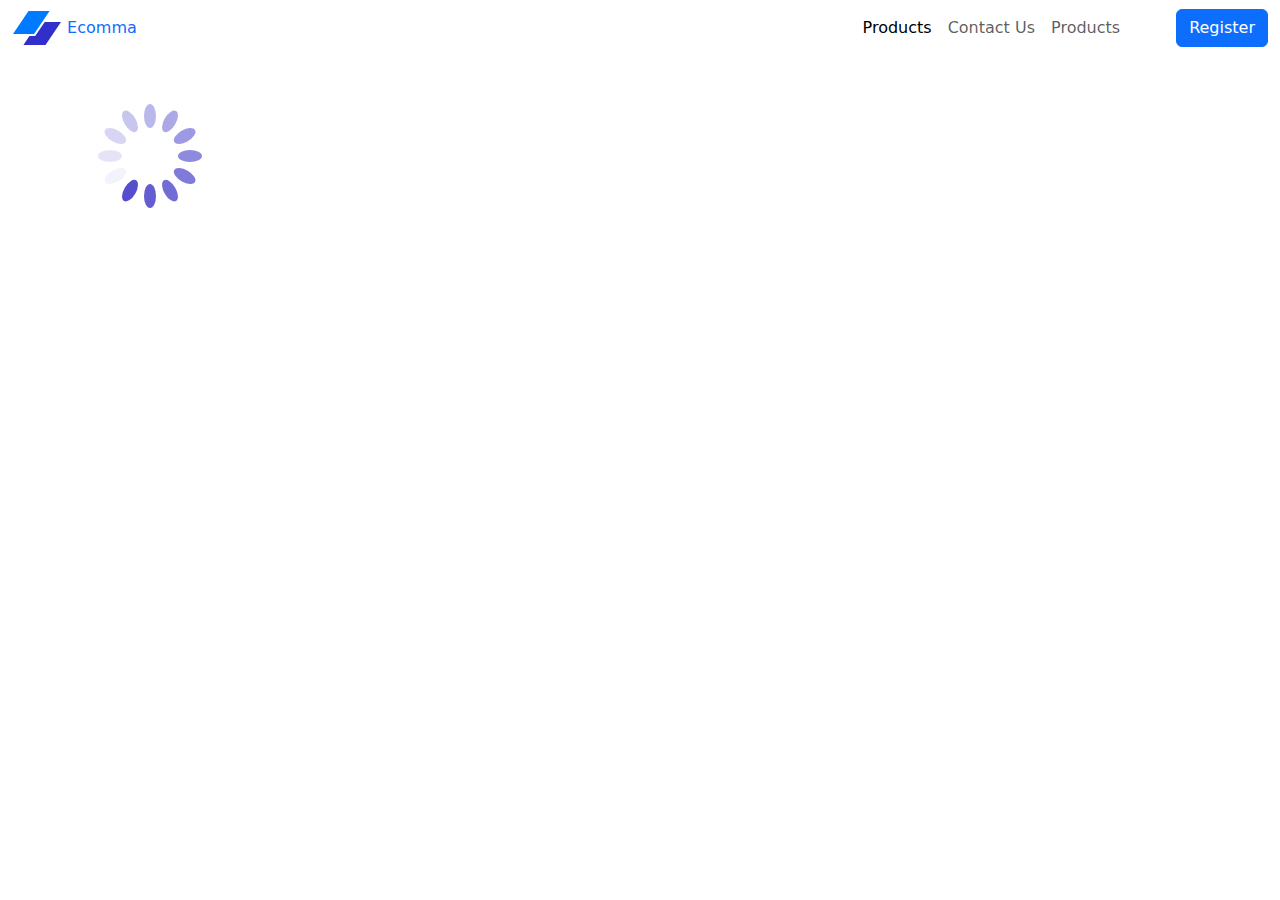
==== src/productDetiales/index.html @ c33707c0 "deploy" ====
<!DOCTYPE html>
<html lang="en">
  <head>
    <meta charset="UTF-8" />
    <meta name="viewport" content="width=device-width, initial-scale=1.0" />
    <link
      rel="stylesheet"
      href="https://cdnjs.cloudflare.com/ajax/libs/font-awesome/6.0.0-beta3/css/all.min.css"
    />
    <link
      href="https://cdn.jsdelivr.net/npm/bootstrap@5.3.3/dist/css/bootstrap.min.css"
      rel="stylesheet"
      integrity="sha384-QWTKZyjpPEjISv5WaRU9OFeRpok6YctnYmDr5pNlyT2bRjXh0JMhjY6hW+ALEwIH"
      crossorigin="anonymous"
    />
    <link rel="stylesheet" href="../../shared/shared.css" />
    <title>Document</title>
  </head>
  <body >
    <!-- product-section when data come -->
    <div
      class="d-flex justify-content-center align-items-center"
      id="product-section"
    >
      <img src="/assets/loading.svg" alt="" />
    </div>

    <script src="script/proDetials.js" type="module"></script>
    <script src="/shared/functions.js" type="module"></script>
    <script
      src="https://cdn.jsdelivr.net/npm/bootstrap@5.3.3/dist/js/bootstrap.bundle.min.js"
      integrity="sha384-YvpcrYf0tY3lHB60NNkmXc5s9fDVZLESaAA55NDzOxhy9GkcIdslK1eN7N6jIeHz"
      crossorigin="anonymous"
    ></script>
  </body>
</html>
---- shared/shared.css ----
*{
    margin: 0;
    box-sizing: border-box;
    padding: 0;
}
:root{
    --padding-x :12px;
    --padding-y :8px;
    --primary-color :#524bcc;
    --background-color: #cccc;
    --color-gray:#7e7777;;
}

header{
    padding: 2em;
    display: flex;
    justify-content: space-around;
    align-items: center;
    /* background-color: black; */
}

.logo-part{
    display: flex;
    align-items: center;
    column-gap: 1em;
}
.logo-part a{
    display: flex;
    column-gap: 1em;
    align-items: center;
    text-decoration: none;
}
.nav-list ul{
    display: flex;
    align-items: center;
    column-gap: 2em;
    list-style: none;

}
.cart-section{
    display: flex;
    align-items: center;
    column-gap: 5px;
}

.cart-section a{
   text-decoration: none;
   color: var(--primary-color);
   font-weight: bold;
    font-size: 20px;
}
.cart-section span{
   color: var(--color-gray);
}
.nav-list ul a{
    text-decoration: none;
    color: var(--color-gray);
    font-weight: bold;
}

img{
    width: 300px;
    height: 200px;
    object-fit: contain;
}

.user-section{
    display: flex;
    align-items: center;
    column-gap: 2em;
}
.user-section h3{
    display: flex;
    align-items: center;
    column-gap: 1em;
    /* color: var(--color-gray); */
    font-weight: bold;
}
.user-section button{
   font-weight: bold;
   padding: 9px 2rem;
   border: none;
   background-color: var(--primary-color);
   color: white;
   border-radius: 1em;
   transition: 1s ease-in-out;
}

.user-section .login:hover{
   
    background-color: green;
 }

 .user-section .logout:hover{
   
    background-color: red;
 }


 
#footer-contianer{
    display: flex;
    justify-content: space-around;

}

#icon-contianer{
    margin-top: 1em;
    display: flex;
    justify-content: space-around;
    gap: 1em;
}
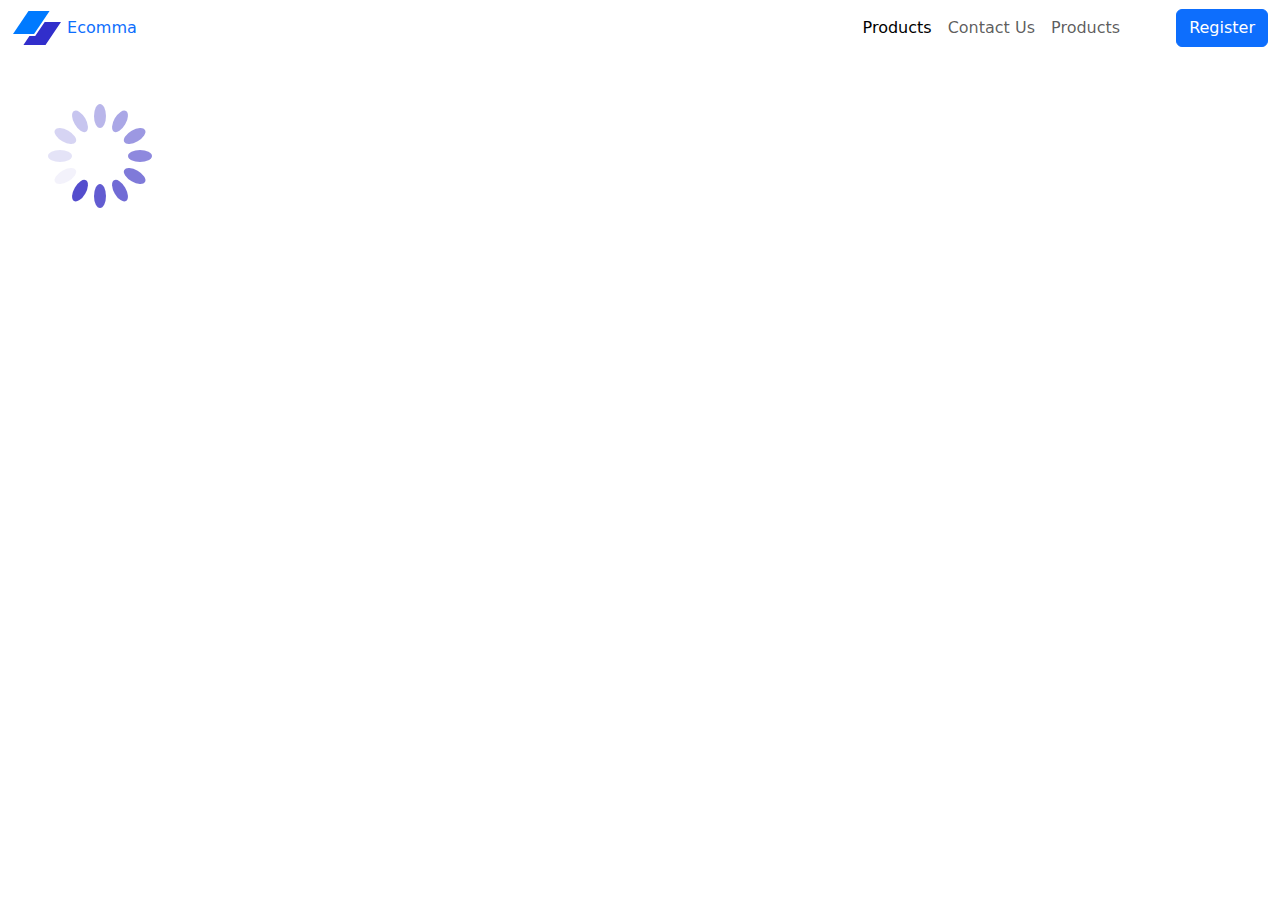
==== commit 264a34ef: "updates on prodetails" ====
--- a/src/productDetiales/index.html
+++ b/src/productDetiales/index.html
@@ -13,7 +13,7 @@
       integrity="sha384-QWTKZyjpPEjISv5WaRU9OFeRpok6YctnYmDr5pNlyT2bRjXh0JMhjY6hW+ALEwIH"
       crossorigin="anonymous"
     />
-    <link rel="stylesheet" href="../../shared/shared.css" />
+    
     <title>Document</title>
   </head>
   <body >
